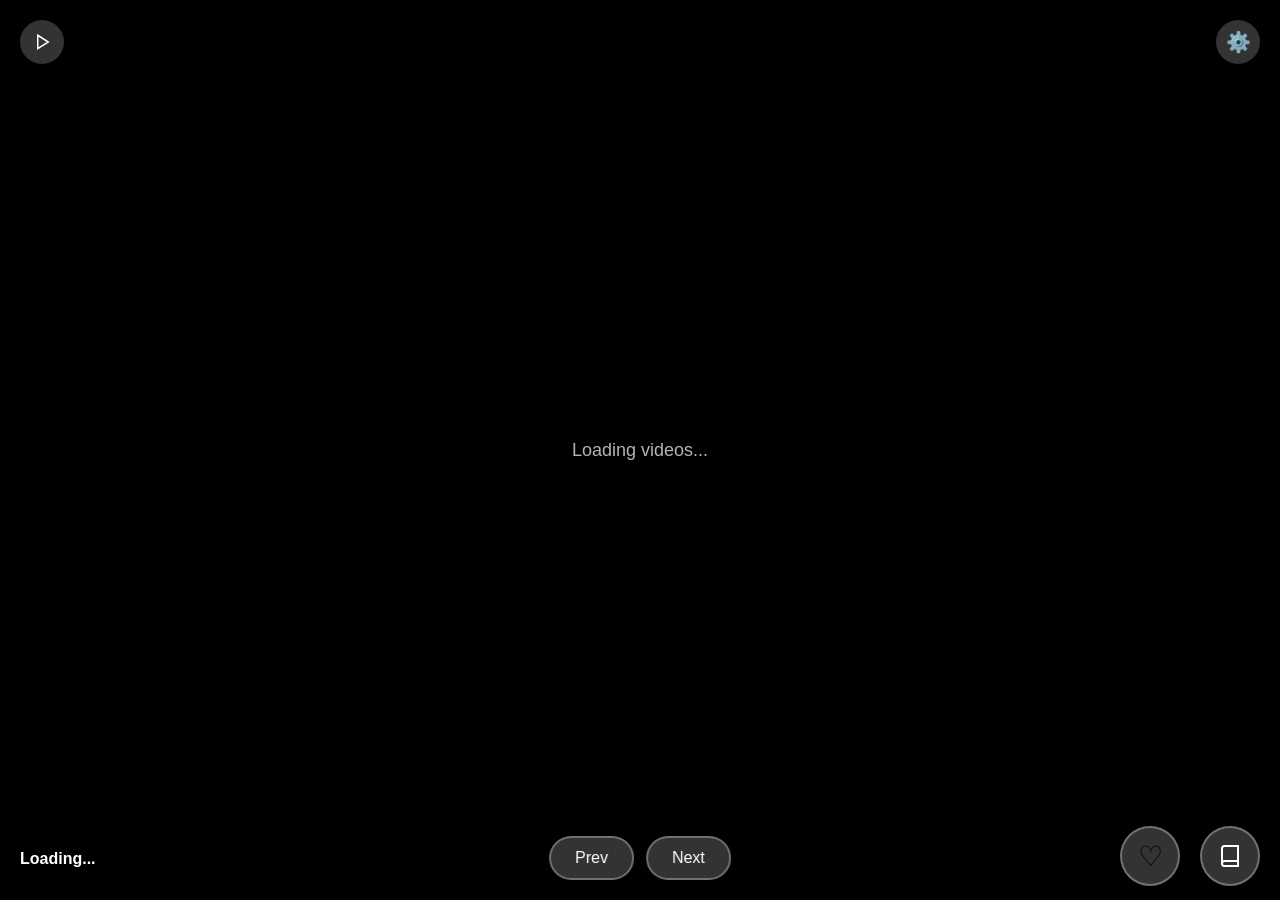
==== index.html @ ab896737 "0.1" ====
<!DOCTYPE html>
<html lang="en">
<head>
  <meta charset="UTF-8">
  <meta name="viewport" content="width=device-width, initial-scale=1.0, maximum-scale=1.0, user-scalable=no">
  <title>YouTube Random Explorer</title>
  <link rel="stylesheet" href="styles.css">
</head>
<body>
  
  <!-- Top Bar -->
  <div class="top-bar">
    <button class="icon-btn" id="autoplay-btn" onclick="toggleAutoplay()" title="Toggle autoplay">
      <svg class="play-icon" viewBox="0 0 24 24" fill="none" stroke="currentColor" stroke-width="2">
        <polygon points="5 3 19 12 5 21 5 3"></polygon>
      </svg>
      <svg class="pause-icon" viewBox="0 0 24 24" fill="none" stroke="currentColor" stroke-width="2" style="display: none;">
        <rect x="6" y="4" width="4" height="16"></rect>
        <rect x="14" y="4" width="4" height="16"></rect>
      </svg>
    </button>
    <button class="icon-btn" id="settings-btn" onclick="openSettings()">⚙️</button>
  </div>

  <!-- Video Container -->
  <div id="video-container">
    <div id="loading">Finding random videos...</div>
    <div id="player"></div>
    <div id="preload-player" style="display: none;"></div>
    
    <!-- Controls -->
    <div id="controls">
      <div id="video-info">
        <div id="video-title">Loading...</div>
        <div id="video-stats"></div>
      </div>
    </div>

    <!-- Heart Button -->
    <button id="heart-btn" onclick="toggleSave()">♡</button>

    <!-- Library Button -->
    <button id="library-btn" onclick="openSaved()">
      <svg viewBox="0 0 24 24" fill="none" stroke="currentColor" stroke-width="2">
        <path d="M4 19.5A2.5 2.5 0 0 1 6.5 17H20"></path>
        <path d="M6.5 2H20v20H6.5A2.5 2.5 0 0 1 4 19.5v-15A2.5 2.5 0 0 1 6.5 2z"></path>
      </svg>
    </button>

    <!-- Navigation Buttons -->
    <div class="nav-buttons">
      <button class="nav-btn" id="prev-btn" onclick="previousVideo()" title="Previous video (← or ↓)">Prev</button>
      <button class="nav-btn" id="next-btn" onclick="nextVideo()" title="Next video (→ or ↑)">Next</button>
    </div>
  </div>

  <!-- Settings Modal -->
  <div id="settings-modal" class="modal">
    <div class="modal-content">
      <div class="modal-header">
        <h2>Preferences</h2>
        <button class="close-btn" onclick="closeSettings()">×</button>
      </div>
      
      <div class="form-group">
        <label>Max View Count</label>
        <input type="number" id="max-views" value="1000" min="0" max="100000" step="100">
      </div>

      <div class="form-group">
        <label>Min View Count</label>
        <input type="number" id="min-views" value="0" min="0" max="10000" step="10">
      </div>

      <div class="form-group">
        <label>Videos Uploaded Within</label>
        <select id="date-range">
          <option value="7">Last 7 days</option>
          <option value="14">Last 14 days</option>
          <option value="30">Last 30 days</option>
          <option value="90">Last 90 days</option>
        </select>
      </div>

      <div class="form-group">
        <label>Title Patterns (select all that apply)</label>
        <div class="checkbox-group" id="patterns-group">
          <label class="checkbox-item checked">
            <input type="checkbox" value="DSC" checked> DSC
          </label>
          <label class="checkbox-item checked">
            <input type="checkbox" value="IMG" checked> IMG
          </label>
          <label class="checkbox-item checked">
            <input type="checkbox" value="MOV" checked> MOV
          </label>
          <label class="checkbox-item checked">
            <input type="checkbox" value="VID" checked> VID
          </label>
          <label class="checkbox-item">
            <input type="checkbox" value="GOPR"> GOPR
          </label>
          <label class="checkbox-item">
            <input type="checkbox" value="DJI"> DJI
          </label>
        </div>
      </div>

      <button class="btn-primary" onclick="saveSettings()">Apply & Search</button>
    </div>
  </div>

  <!-- Saved Videos Modal -->
  <div id="saved-modal" class="modal">
    <div class="modal-content">
      <div class="modal-header">
        <h2>Saved Videos (<span id="saved-count">0</span>)</h2>
        <button class="close-btn" onclick="closeSaved()">×</button>
      </div>
      <div id="saved-list" class="video-list"></div>
    </div>
  </div>

  <!-- YouTube IFrame API -->
  <script src="https://www.youtube.com/iframe_api"></script>
  <script src="script.js"></script>
</body>
</html>
---- styles.css ----
* {
  margin: 0;
  padding: 0;
  box-sizing: border-box;
  -webkit-tap-highlight-color: transparent;
}

body {
  font-family: -apple-system, BlinkMacSystemFont, 'Segoe UI', Roboto, sans-serif;
  overflow: hidden;
  background: #000;
  color: white;
  touch-action: pan-y;
}

/* Video Container */
#video-container {
  position: relative;
  width: 100vw;
  height: 100vh;
  background: #000;
  display: flex;
  align-items: center;
  justify-content: center;
}

#player {
  width: 100%;
  height: 56.25vw; /* 16:9 aspect ratio */
  max-height: 100vh;
  transition: opacity 0.3s ease;
}

/* Video transition animations */
#player.slide-out-up {
  animation: slideOutUp 0.4s ease-in-out forwards;
}

#player.slide-out-down {
  animation: slideOutDown 0.4s ease-in-out forwards;
}

#player.slide-in-up {
  animation: slideInUp 0.4s ease-in-out forwards;
}

#player.slide-in-down {
  animation: slideInDown 0.4s ease-in-out forwards;
}

@keyframes slideOutUp {
  from {
    transform: translateY(0);
    opacity: 1;
  }
  to {
    transform: translateY(-100vh);
    opacity: 0;
  }
}

@keyframes slideOutDown {
  from {
    transform: translateY(0);
    opacity: 1;
  }
  to {
    transform: translateY(100vh);
    opacity: 0;
  }
}

@keyframes slideInUp {
  from {
    transform: translateY(100vh);
    opacity: 0;
  }
  to {
    transform: translateY(0);
    opacity: 1;
  }
}

@keyframes slideInDown {
  from {
    transform: translateY(-100vh);
    opacity: 0;
  }
  to {
    transform: translateY(0);
    opacity: 1;
  }
}

/* Loading State */
#loading {
  position: absolute;
  top: 50%;
  left: 50%;
  transform: translate(-50%, -50%);
  font-size: 18px;
  color: rgba(255, 255, 255, 0.7);
}

#loading.hidden {
  display: none;
}

/* Controls Overlay */
#controls {
  position: absolute;
  bottom: 0;
  left: 0;
  right: 0;
  padding: 20px;
  background: linear-gradient(to top, rgba(0,0,0,0.8) 0%, transparent 100%);
  pointer-events: none;
}

#controls > * {
  pointer-events: auto;
}

/* Video Info */
#video-info {
  max-width: calc(100% - 80px);
  margin-bottom: 10px;
}

#video-title {
  font-size: 16px;
  font-weight: 600;
  margin-bottom: 5px;
  line-height: 1.3;
  overflow: hidden;
  text-overflow: ellipsis;
  display: -webkit-box;
  -webkit-line-clamp: 2;
  -webkit-box-orient: vertical;
}

#video-stats {
  font-size: 13px;
  opacity: 0.8;
  color: #ddd;
}

/* Heart Button */
#heart-btn {
  position: absolute;
  right: 92px;
  bottom: 14px;;
  width: 60px;
  height: 60px;
  background: rgba(255, 255, 255, 0.2);
  backdrop-filter: blur(10px);
  border: 2px solid rgba(255, 255, 255, 0.3);
  border-radius: 50%;
  font-size: 28px;
  cursor: pointer;
  display: flex;
  align-items: center;
  justify-content: center;
  transition: all 0.2s ease;
  z-index: 10;
}

#heart-btn:active {
  transform: scale(0.9);
}

#heart-btn.saved {
  background: rgba(255, 50, 80, 0.9);
  border-color: rgba(255, 50, 80, 1);
}

/* Library Button */
#library-btn {
  position: absolute;
  right: 20px;
  bottom: 14px;
  width: 60px;
  height: 60px;
  background: rgba(255, 255, 255, 0.2);
  backdrop-filter: blur(10px);
  border: 2px solid rgba(255, 255, 255, 0.3);
  border-radius: 50%;
  cursor: pointer;
  display: flex;
  align-items: center;
  justify-content: center;
  transition: all 0.2s ease;
  z-index: 10;
  padding: 16px;
}

#library-btn svg {
  width: 100%;
  height: 100%;
  color: white;
}

#library-btn:hover {
  background: rgba(255, 255, 255, 0.3);
  transform: scale(1.05);
}

#library-btn:active {
  transform: scale(0.9);
}

/* Top Bar Buttons */
.top-bar {
  position: absolute;
  top: 0;
  left: 0;
  right: 0;
  padding: 20px;
  display: flex;
  justify-content: space-between;
  z-index: 100;
  background: linear-gradient(to bottom, rgba(0,0,0,0.6) 0%, transparent 100%);
}

.icon-btn {
  width: 44px;
  height: 44px;
  background: rgba(255, 255, 255, 0.2);
  backdrop-filter: blur(10px);
  border: none;
  border-radius: 50%;
  font-size: 20px;
  cursor: pointer;
  display: flex;
  align-items: center;
  justify-content: center;
  transition: all 0.2s ease;
}

.icon-btn:active {
  transform: scale(0.9);
}

#autoplay-btn svg {
  width: 20px;
  height: 20px;
  color: white;
}

#autoplay-btn .play-icon {
  padding-left: 2px;
}

/* Show play icon by default, pause icon when active */
#autoplay-btn .play-icon {
  display: block;
}

#autoplay-btn .pause-icon {
  display: none;
}

#autoplay-btn.active .play-icon {
  display: none;
}

#autoplay-btn.active .pause-icon {
  display: block;
}

/* Modal Base */
.modal {
  position: fixed;
  top: 0;
  left: 0;
  right: 0;
  bottom: 0;
  background: rgba(0, 0, 0, 0.85);
  display: flex;
  align-items: flex-end;
  justify-content: center;
  z-index: 1000;
  opacity: 0;
  pointer-events: none;
  transition: opacity 0.3s ease;
}

.modal.show {
  opacity: 1;
  pointer-events: auto;
}

.modal-content {
  background: #1a1a1a;
  border-radius: 20px 20px 0 0;
  width: 100%;
  max-width: 600px;
  max-height: 80vh;
  overflow-y: auto;
  padding: 20px;
  transform: translateY(100%);
  transition: transform 0.3s ease;
}

.modal.show .modal-content {
  transform: translateY(0);
}

.modal-header {
  display: flex;
  justify-content: space-between;
  align-items: center;
  margin-bottom: 20px;
  padding-bottom: 15px;
  border-bottom: 1px solid rgba(255, 255, 255, 0.1);
}

.modal-header h2 {
  font-size: 22px;
  font-weight: 600;
}

.close-btn {
  background: none;
  border: none;
  font-size: 28px;
  color: white;
  cursor: pointer;
  padding: 0;
  width: 32px;
  height: 32px;
  display: flex;
  align-items: center;
  justify-content: center;
}

/* Settings Form */
.form-group {
  margin-bottom: 20px;
}

.form-group label {
  display: block;
  font-size: 14px;
  font-weight: 500;
  margin-bottom: 8px;
  color: rgba(255, 255, 255, 0.9);
}

.form-group input,
.form-group select {
  width: 100%;
  padding: 12px;
  background: rgba(255, 255, 255, 0.1);
  border: 1px solid rgba(255, 255, 255, 0.2);
  border-radius: 8px;
  color: white;
  font-size: 16px;
}

.form-group input:focus,
.form-group select:focus {
  outline: none;
  border-color: rgba(255, 255, 255, 0.4);
  background: rgba(255, 255, 255, 0.15);
}

.checkbox-group {
  display: flex;
  flex-wrap: wrap;
  gap: 10px;
}

.checkbox-item {
  background: rgba(255, 255, 255, 0.1);
  border: 1px solid rgba(255, 255, 255, 0.2);
  border-radius: 8px;
  padding: 10px 16px;
  cursor: pointer;
  transition: all 0.2s ease;
}

.checkbox-item input {
  margin-right: 8px;
}

.checkbox-item.checked {
  background: rgba(59, 130, 246, 0.5);
  border-color: rgba(59, 130, 246, 0.8);
}

.btn-primary {
  width: 100%;
  padding: 14px;
  background: #3b82f6;
  border: none;
  border-radius: 8px;
  color: white;
  font-size: 16px;
  font-weight: 600;
  cursor: pointer;
  transition: all 0.2s ease;
}

.btn-primary:active {
  transform: scale(0.98);
  background: #2563eb;
}

/* Saved Videos List */
.video-list {
  display: flex;
  flex-direction: column;
  gap: 12px;
}

.video-item {
  display: flex;
  gap: 12px;
  background: rgba(255, 255, 255, 0.05);
  border-radius: 8px;
  padding: 10px;
  cursor: pointer;
  transition: background 0.2s ease;
}

.video-item:active {
  background: rgba(255, 255, 255, 0.1);
}

.video-item img {
  width: 120px;
  height: 68px;
  object-fit: cover;
  border-radius: 6px;
}

.video-item-info {
  flex: 1;
  display: flex;
  flex-direction: column;
  justify-content: space-between;
}

.video-item-title {
  font-size: 14px;
  font-weight: 500;
  overflow: hidden;
  text-overflow: ellipsis;
  display: -webkit-box;
  -webkit-line-clamp: 2;
  -webkit-box-orient: vertical;
}

.video-item-stats {
  font-size: 12px;
  color: rgba(255, 255, 255, 0.6);
}

.empty-state {
  text-align: center;
  padding: 40px 20px;
  color: rgba(255, 255, 255, 0.5);
}

.empty-state-icon {
  font-size: 48px;
  margin-bottom: 10px;
}

/* API Key Setup Notice */
#api-notice {
  position: fixed;
  top: 0;
  left: 0;
  right: 0;
  bottom: 0;
  background: #000;
  display: flex;
  align-items: center;
  justify-content: center;
  z-index: 2000;
  padding: 20px;
}

#api-notice.hidden {
  display: none;
}

.notice-content {
  background: #1a1a1a;
  border-radius: 12px;
  padding: 30px;
  max-width: 500px;
  text-align: center;
}

.notice-content h2 {
  margin-bottom: 15px;
  color: #3b82f6;
}

.notice-content p {
  margin-bottom: 15px;
  line-height: 1.6;
  color: rgba(255, 255, 255, 0.8);
}

.notice-content input {
  width: 100%;
  padding: 12px;
  margin: 15px 0;
  background: rgba(255, 255, 255, 0.1);
  border: 1px solid rgba(255, 255, 255, 0.2);
  border-radius: 8px;
  color: white;
  font-size: 14px;
}

.notice-content a {
  color: #3b82f6;
  text-decoration: none;
}

.notice-content a:hover {
  text-decoration: underline;
}

/* Navigation Buttons Container */
.nav-buttons {
  position: absolute;
  bottom: 20px;
  left: 50%;
  transform: translateX(-50%);
  display: flex;
  gap: 12px;
  z-index: 10;
}

/* Navigation Buttons */
.nav-btn {
  min-width: 80px;
  height: 44px;
  padding: 0 24px;
  background: rgba(255, 255, 255, 0.2);
  backdrop-filter: blur(10px);
  border: 2px solid rgba(255, 255, 255, 0.3);
  border-radius: 22px;
  font-size: 16px;
  font-weight: 500;
  color: white;
  cursor: pointer;
  display: flex;
  align-items: center;
  justify-content: center;
  transition: all 0.2s ease;
  user-select: none;
}

.nav-btn:hover {
  background: rgba(255, 255, 255, 0.3);
  border-color: rgba(255, 255, 255, 0.5);
  transform: scale(1.05);
}

.nav-btn:active {
  transform: scale(0.95);
}

/* Adjust heart button position on desktop to avoid overlap */
@media (min-width: 768px) {
  #heart-btn {
    right: 100px;
  }
}
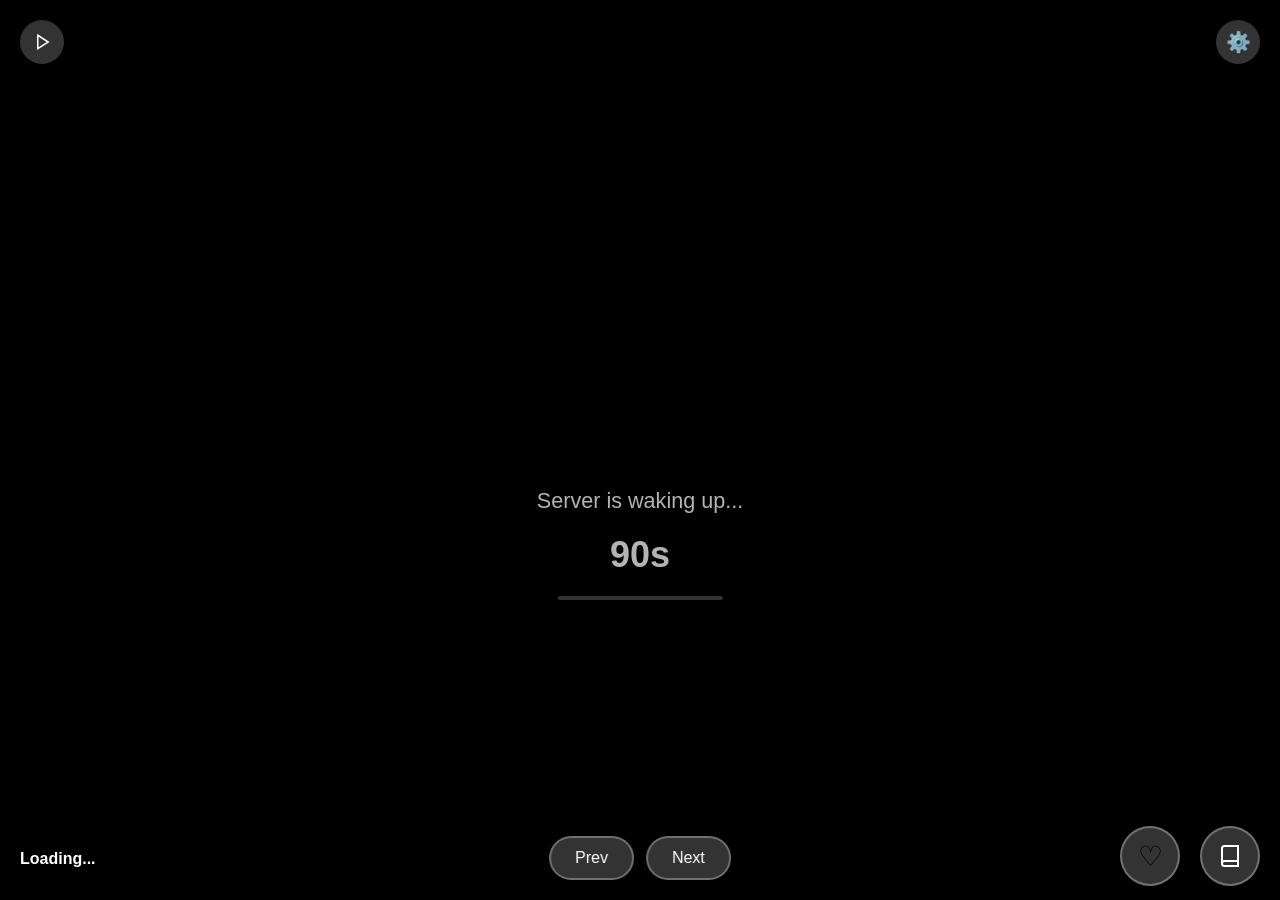
==== commit ed954b4e: "fixes" ====
--- a/index.html
+++ b/index.html
@@ -3,7 +3,7 @@
 <head>
   <meta charset="UTF-8">
   <meta name="viewport" content="width=device-width, initial-scale=1.0, maximum-scale=1.0, user-scalable=no">
-  <title>YouTube Random Explorer</title>
+  <title>Unseen Steam</title>
   <link rel="stylesheet" href="styles.css">
 </head>
 <body>
--- a/styles.css
+++ b/styles.css
@@ -95,11 +95,13 @@
 /* Loading State */
 #loading {
   position: absolute;
-  top: 50%;
+  bottom: 33.33%;
   left: 50%;
-  transform: translate(-50%, -50%);
+  transform: translateX(-50%);
   font-size: 18px;
   color: rgba(255, 255, 255, 0.7);
+  max-width: 90%;
+  text-align: center;
 }
 
 #loading.hidden {
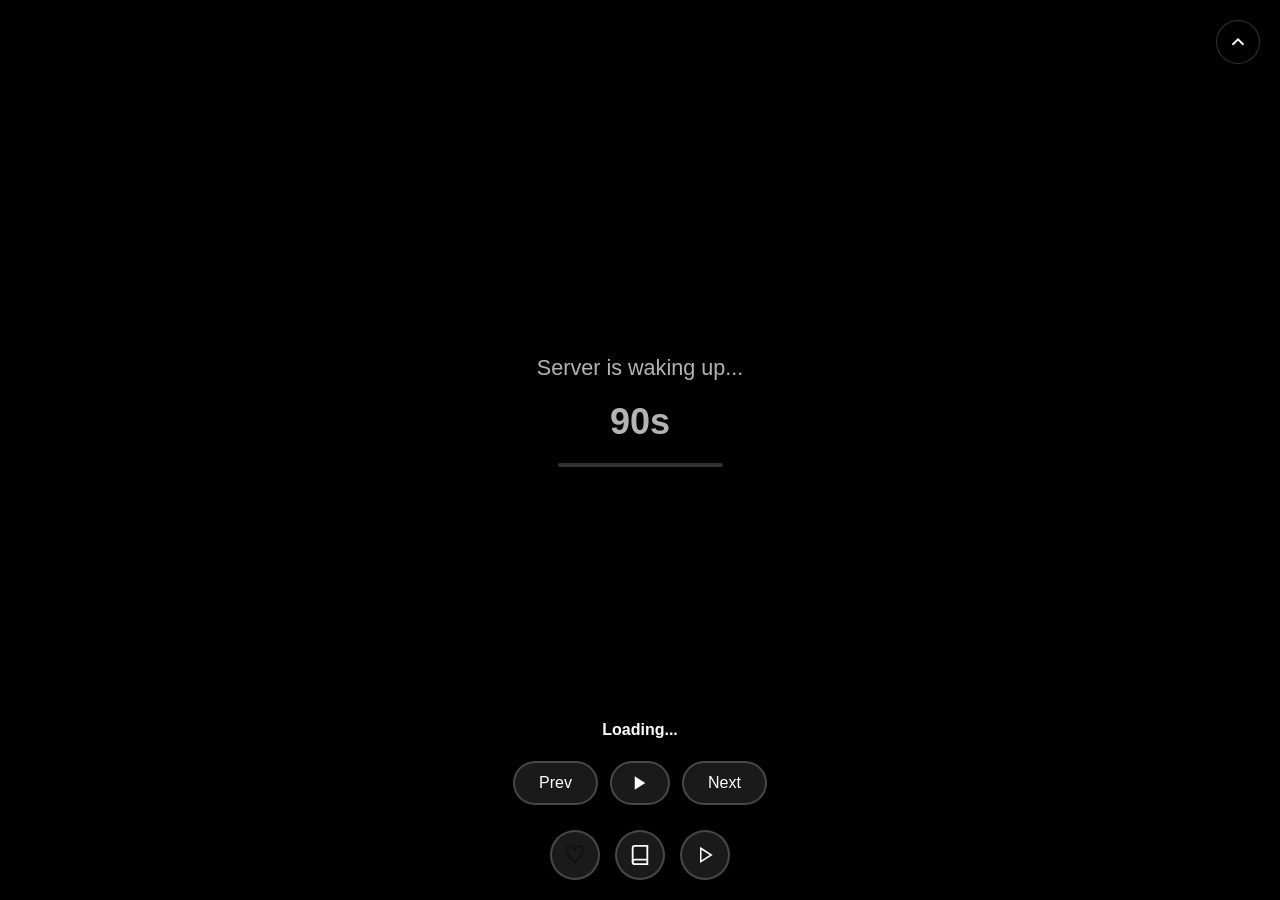
==== commit 64da624a: "UI Update" ====
--- a/index.html
+++ b/index.html
@@ -8,19 +8,12 @@
 </head>
 <body>
   
-  <!-- Top Bar -->
-  <div class="top-bar">
-    <button class="icon-btn" id="autoplay-btn" onclick="toggleAutoplay()" title="Toggle autoplay">
-      <svg class="play-icon" viewBox="0 0 24 24" fill="none" stroke="currentColor" stroke-width="2">
-        <polygon points="5 3 19 12 5 21 5 3"></polygon>
-      </svg>
-      <svg class="pause-icon" viewBox="0 0 24 24" fill="none" stroke="currentColor" stroke-width="2" style="display: none;">
-        <rect x="6" y="4" width="4" height="16"></rect>
-        <rect x="14" y="4" width="4" height="16"></rect>
-      </svg>
-    </button>
-    <button class="icon-btn" id="settings-btn" onclick="openSettings()">⚙️</button>
-  </div>
+  <!-- Fade Controls Button -->
+  <button class="icon-btn" id="fade-btn" onclick="toggleControls()" title="Show/hide controls">
+    <svg viewBox="0 0 24 24" fill="none" stroke="currentColor" stroke-width="2">
+      <path d="M18 15l-6-6-6 6"/>
+    </svg>
+  </button>
 
   <!-- Video Container -->
   <div id="video-container">
@@ -28,85 +21,48 @@
     <div id="player"></div>
     <div id="preload-player" style="display: none;"></div>
     
-    <!-- Controls -->
-    <div id="controls">
-      <div id="video-info">
-        <div id="video-title">Loading...</div>
-        <div id="video-stats"></div>
-      </div>
+  </div>
+
+  <!-- Controls (below video) -->
+  <div id="controls">
+    <div id="video-info">
+      <div id="video-title">Loading...</div>
+      <div id="video-stats"></div>
     </div>
-
-    <!-- Heart Button -->
-    <button id="heart-btn" onclick="toggleSave()">♡</button>
-
-    <!-- Library Button -->
-    <button id="library-btn" onclick="openSaved()">
-      <svg viewBox="0 0 24 24" fill="none" stroke="currentColor" stroke-width="2">
-        <path d="M4 19.5A2.5 2.5 0 0 1 6.5 17H20"></path>
-        <path d="M6.5 2H20v20H6.5A2.5 2.5 0 0 1 4 19.5v-15A2.5 2.5 0 0 1 6.5 2z"></path>
-      </svg>
-    </button>
 
     <!-- Navigation Buttons -->
     <div class="nav-buttons">
       <button class="nav-btn" id="prev-btn" onclick="previousVideo()" title="Previous video (← or ↓)">Prev</button>
+      <button class="nav-btn" id="play-pause-btn" onclick="togglePlayPause()" title="Play/Pause (Space)">
+        <svg class="play-icon" viewBox="0 0 24 24" fill="currentColor">
+          <polygon points="5 3 19 12 5 21 5 3"></polygon>
+        </svg>
+        <svg class="pause-icon" viewBox="0 0 24 24" fill="currentColor" style="display: none;">
+          <rect x="6" y="4" width="4" height="16"></rect>
+          <rect x="14" y="4" width="4" height="16"></rect>
+        </svg>
+      </button>
       <button class="nav-btn" id="next-btn" onclick="nextVideo()" title="Next video (→ or ↑)">Next</button>
     </div>
-  </div>
 
-  <!-- Settings Modal -->
-  <div id="settings-modal" class="modal">
-    <div class="modal-content">
-      <div class="modal-header">
-        <h2>Preferences</h2>
-        <button class="close-btn" onclick="closeSettings()">×</button>
-      </div>
-      
-      <div class="form-group">
-        <label>Max View Count</label>
-        <input type="number" id="max-views" value="1000" min="0" max="100000" step="100">
-      </div>
-
-      <div class="form-group">
-        <label>Min View Count</label>
-        <input type="number" id="min-views" value="0" min="0" max="10000" step="10">
-      </div>
-
-      <div class="form-group">
-        <label>Videos Uploaded Within</label>
-        <select id="date-range">
-          <option value="7">Last 7 days</option>
-          <option value="14">Last 14 days</option>
-          <option value="30">Last 30 days</option>
-          <option value="90">Last 90 days</option>
-        </select>
-      </div>
-
-      <div class="form-group">
-        <label>Title Patterns (select all that apply)</label>
-        <div class="checkbox-group" id="patterns-group">
-          <label class="checkbox-item checked">
-            <input type="checkbox" value="DSC" checked> DSC
-          </label>
-          <label class="checkbox-item checked">
-            <input type="checkbox" value="IMG" checked> IMG
-          </label>
-          <label class="checkbox-item checked">
-            <input type="checkbox" value="MOV" checked> MOV
-          </label>
-          <label class="checkbox-item checked">
-            <input type="checkbox" value="VID" checked> VID
-          </label>
-          <label class="checkbox-item">
-            <input type="checkbox" value="GOPR"> GOPR
-          </label>
-          <label class="checkbox-item">
-            <input type="checkbox" value="DJI"> DJI
-          </label>
-        </div>
-      </div>
-
-      <button class="btn-primary" onclick="saveSettings()">Apply & Search</button>
+    <!-- Action Buttons -->
+    <div class="action-buttons">
+      <button id="heart-btn" onclick="toggleSave()">♡</button>
+      <button id="library-btn" onclick="openSaved()">
+        <svg viewBox="0 0 24 24" fill="none" stroke="currentColor" stroke-width="2">
+          <path d="M4 19.5A2.5 2.5 0 0 1 6.5 17H20"></path>
+          <path d="M6.5 2H20v20H6.5A2.5 2.5 0 0 1 4 19.5v-15A2.5 2.5 0 0 1 6.5 2z"></path>
+        </svg>
+      </button>
+      <button id="autoplay-btn" onclick="toggleAutoplay()" title="Toggle autoplay">
+        <svg class="play-icon" viewBox="0 0 24 24" fill="none" stroke="currentColor" stroke-width="2">
+          <polygon points="5 3 19 12 5 21 5 3"></polygon>
+        </svg>
+        <svg class="pause-icon" viewBox="0 0 24 24" fill="none" stroke="currentColor" stroke-width="2" style="display: none;">
+          <rect x="6" y="4" width="4" height="16"></rect>
+          <rect x="14" y="4" width="4" height="16"></rect>
+        </svg>
+      </button>
     </div>
   </div>
 
--- a/styles.css
+++ b/styles.css
@@ -17,7 +17,7 @@
 #video-container {
   position: relative;
   width: 100vw;
-  height: 100vh;
+  height: calc(100vh - 200px);
   background: #000;
   display: flex;
   align-items: center;
@@ -108,25 +108,28 @@
   display: none;
 }
 
-/* Controls Overlay */
+/* Controls (below video, not overlay) */
 #controls {
-  position: absolute;
-  bottom: 0;
-  left: 0;
-  right: 0;
+  position: relative;
+  width: 100vw;
+  min-height: 200px;
   padding: 20px;
-  background: linear-gradient(to top, rgba(0,0,0,0.8) 0%, transparent 100%);
+  background: #000;
+  display: flex;
+  flex-direction: column;
+  gap: 15px;
+  transition: transform 0.3s ease, opacity 0.3s ease;
+}
+
+#controls.hidden {
+  transform: translateY(100%);
+  opacity: 0;
   pointer-events: none;
-}
-
-#controls > * {
-  pointer-events: auto;
 }
 
 /* Video Info */
 #video-info {
-  max-width: calc(100% - 80px);
-  margin-bottom: 10px;
+  text-align: center;
 }
 
 #video-title {
@@ -147,24 +150,27 @@
   color: #ddd;
 }
 
+/* Action Buttons Container */
+.action-buttons {
+  display: flex;
+  justify-content: center;
+  gap: 15px;
+  margin-top: 10px;
+}
+
 /* Heart Button */
 #heart-btn {
-  position: absolute;
-  right: 92px;
-  bottom: 14px;;
-  width: 60px;
-  height: 60px;
-  background: rgba(255, 255, 255, 0.2);
-  backdrop-filter: blur(10px);
-  border: 2px solid rgba(255, 255, 255, 0.3);
+  width: 50px;
+  height: 50px;
+  background: rgba(255, 255, 255, 0.1);
+  border: 2px solid rgba(255, 255, 255, 0.2);
   border-radius: 50%;
-  font-size: 28px;
+  font-size: 24px;
   cursor: pointer;
   display: flex;
   align-items: center;
   justify-content: center;
   transition: all 0.2s ease;
-  z-index: 10;
 }
 
 #heart-btn:active {
@@ -178,22 +184,17 @@
 
 /* Library Button */
 #library-btn {
-  position: absolute;
-  right: 20px;
-  bottom: 14px;
-  width: 60px;
-  height: 60px;
-  background: rgba(255, 255, 255, 0.2);
-  backdrop-filter: blur(10px);
-  border: 2px solid rgba(255, 255, 255, 0.3);
+  width: 50px;
+  height: 50px;
+  background: rgba(255, 255, 255, 0.1);
+  border: 2px solid rgba(255, 255, 255, 0.2);
   border-radius: 50%;
   cursor: pointer;
   display: flex;
   align-items: center;
   justify-content: center;
   transition: all 0.2s ease;
-  z-index: 10;
-  padding: 16px;
+  padding: 12px;
 }
 
 #library-btn svg {
@@ -203,7 +204,7 @@
 }
 
 #library-btn:hover {
-  background: rgba(255, 255, 255, 0.3);
+  background: rgba(255, 255, 255, 0.2);
   transform: scale(1.05);
 }
 
@@ -211,36 +212,19 @@
   transform: scale(0.9);
 }
 
-/* Top Bar Buttons */
-.top-bar {
-  position: absolute;
-  top: 0;
-  left: 0;
-  right: 0;
-  padding: 20px;
-  display: flex;
-  justify-content: space-between;
-  z-index: 100;
-  background: linear-gradient(to bottom, rgba(0,0,0,0.6) 0%, transparent 100%);
-}
-
-.icon-btn {
-  width: 44px;
-  height: 44px;
-  background: rgba(255, 255, 255, 0.2);
-  backdrop-filter: blur(10px);
-  border: none;
+/* Autoplay Button */
+#autoplay-btn {
+  width: 50px;
+  height: 50px;
+  background: rgba(255, 255, 255, 0.1);
+  border: 2px solid rgba(255, 255, 255, 0.2);
   border-radius: 50%;
-  font-size: 20px;
   cursor: pointer;
   display: flex;
   align-items: center;
   justify-content: center;
   transition: all 0.2s ease;
-}
-
-.icon-btn:active {
-  transform: scale(0.9);
+  padding: 12px;
 }
 
 #autoplay-btn svg {
@@ -250,24 +234,73 @@
 }
 
 #autoplay-btn .play-icon {
+  display: block;
   padding-left: 2px;
-}
-
-/* Show play icon by default, pause icon when active */
-#autoplay-btn .play-icon {
-  display: block;
 }
 
 #autoplay-btn .pause-icon {
   display: none;
 }
 
+#autoplay-btn.active {
+  background: rgba(59, 130, 246, 0.3);
+  border-color: rgba(59, 130, 246, 0.5);
+}
+
 #autoplay-btn.active .play-icon {
   display: none;
 }
 
 #autoplay-btn.active .pause-icon {
   display: block;
+}
+
+#autoplay-btn:hover {
+  background: rgba(255, 255, 255, 0.2);
+  transform: scale(1.05);
+}
+
+#autoplay-btn:active {
+  transform: scale(0.9);
+}
+
+/* Fade Controls Button */
+#fade-btn {
+  position: fixed;
+  top: 20px;
+  right: 20px;
+  width: 44px;
+  height: 44px;
+  background: rgba(0, 0, 0, 0.5);
+  backdrop-filter: blur(10px);
+  border: 1px solid rgba(255, 255, 255, 0.2);
+  border-radius: 50%;
+  cursor: pointer;
+  display: flex;
+  align-items: center;
+  justify-content: center;
+  transition: all 0.2s ease;
+  z-index: 100;
+  padding: 10px;
+}
+
+#fade-btn svg {
+  width: 100%;
+  height: 100%;
+  color: white;
+  transition: transform 0.3s ease;
+}
+
+#fade-btn.rotated svg {
+  transform: rotate(180deg);
+}
+
+#fade-btn:hover {
+  background: rgba(0, 0, 0, 0.7);
+}
+
+#fade-btn:active {
+  transform: scale(0.9);
 }
 
 /* Modal Base */
@@ -336,78 +369,6 @@
   justify-content: center;
 }
 
-/* Settings Form */
-.form-group {
-  margin-bottom: 20px;
-}
-
-.form-group label {
-  display: block;
-  font-size: 14px;
-  font-weight: 500;
-  margin-bottom: 8px;
-  color: rgba(255, 255, 255, 0.9);
-}
-
-.form-group input,
-.form-group select {
-  width: 100%;
-  padding: 12px;
-  background: rgba(255, 255, 255, 0.1);
-  border: 1px solid rgba(255, 255, 255, 0.2);
-  border-radius: 8px;
-  color: white;
-  font-size: 16px;
-}
-
-.form-group input:focus,
-.form-group select:focus {
-  outline: none;
-  border-color: rgba(255, 255, 255, 0.4);
-  background: rgba(255, 255, 255, 0.15);
-}
-
-.checkbox-group {
-  display: flex;
-  flex-wrap: wrap;
-  gap: 10px;
-}
-
-.checkbox-item {
-  background: rgba(255, 255, 255, 0.1);
-  border: 1px solid rgba(255, 255, 255, 0.2);
-  border-radius: 8px;
-  padding: 10px 16px;
-  cursor: pointer;
-  transition: all 0.2s ease;
-}
-
-.checkbox-item input {
-  margin-right: 8px;
-}
-
-.checkbox-item.checked {
-  background: rgba(59, 130, 246, 0.5);
-  border-color: rgba(59, 130, 246, 0.8);
-}
-
-.btn-primary {
-  width: 100%;
-  padding: 14px;
-  background: #3b82f6;
-  border: none;
-  border-radius: 8px;
-  color: white;
-  font-size: 16px;
-  font-weight: 600;
-  cursor: pointer;
-  transition: all 0.2s ease;
-}
-
-.btn-primary:active {
-  transform: scale(0.98);
-  background: #2563eb;
-}
 
 /* Saved Videos List */
 .video-list {
@@ -530,13 +491,9 @@
 
 /* Navigation Buttons Container */
 .nav-buttons {
-  position: absolute;
-  bottom: 20px;
-  left: 50%;
-  transform: translateX(-50%);
-  display: flex;
+  display: flex;
+  justify-content: center;
   gap: 12px;
-  z-index: 10;
 }
 
 /* Navigation Buttons */
@@ -544,9 +501,8 @@
   min-width: 80px;
   height: 44px;
   padding: 0 24px;
-  background: rgba(255, 255, 255, 0.2);
-  backdrop-filter: blur(10px);
-  border: 2px solid rgba(255, 255, 255, 0.3);
+  background: rgba(255, 255, 255, 0.1);
+  border: 2px solid rgba(255, 255, 255, 0.2);
   border-radius: 22px;
   font-size: 16px;
   font-weight: 500;
@@ -555,23 +511,44 @@
   display: flex;
   align-items: center;
   justify-content: center;
+  gap: 8px;
   transition: all 0.2s ease;
   user-select: none;
 }
 
+/* Play/Pause Button Special Styling */
+#play-pause-btn {
+  min-width: 60px;
+  padding: 0 18px;
+}
+
+#play-pause-btn svg {
+  width: 18px;
+  height: 18px;
+}
+
+#play-pause-btn .play-icon {
+  display: block;
+}
+
+#play-pause-btn .pause-icon {
+  display: none;
+}
+
+#play-pause-btn.playing .play-icon {
+  display: none;
+}
+
+#play-pause-btn.playing .pause-icon {
+  display: block;
+}
+
 .nav-btn:hover {
-  background: rgba(255, 255, 255, 0.3);
-  border-color: rgba(255, 255, 255, 0.5);
+  background: rgba(255, 255, 255, 0.2);
+  border-color: rgba(255, 255, 255, 0.3);
   transform: scale(1.05);
 }
 
 .nav-btn:active {
   transform: scale(0.95);
 }
-
-/* Adjust heart button position on desktop to avoid overlap */
-@media (min-width: 768px) {
-  #heart-btn {
-    right: 100px;
-  }
-}
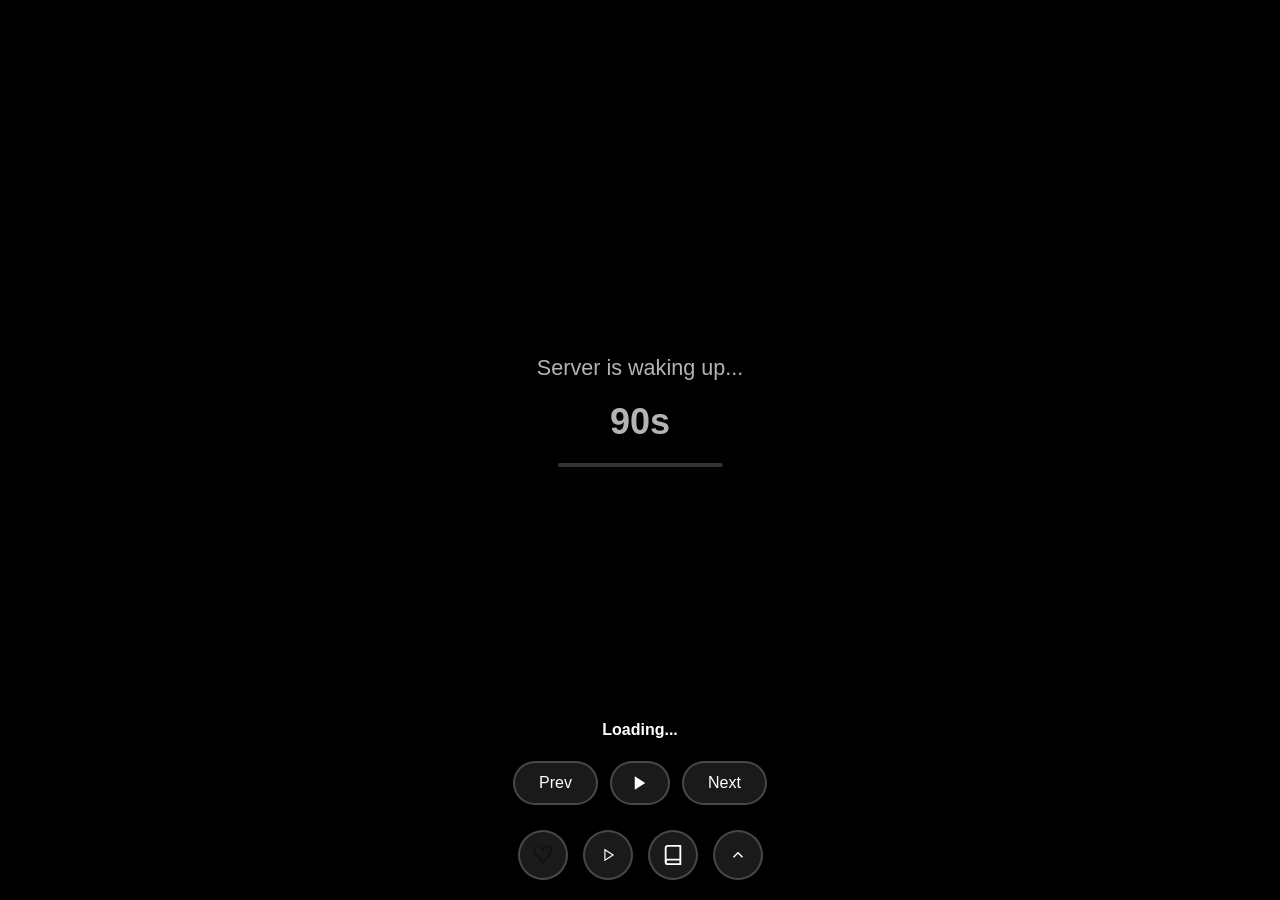
==== commit c4cfaf0c: "UI fix" ====
--- a/index.html
+++ b/index.html
@@ -8,13 +8,6 @@
 </head>
 <body>
   
-  <!-- Fade Controls Button -->
-  <button class="icon-btn" id="fade-btn" onclick="toggleControls()" title="Show/hide controls">
-    <svg viewBox="0 0 24 24" fill="none" stroke="currentColor" stroke-width="2">
-      <path d="M18 15l-6-6-6 6"/>
-    </svg>
-  </button>
-
   <!-- Video Container -->
   <div id="video-container">
     <div id="loading">Finding random videos...</div>
@@ -47,13 +40,7 @@
 
     <!-- Action Buttons -->
     <div class="action-buttons">
-      <button id="heart-btn" onclick="toggleSave()">♡</button>
-      <button id="library-btn" onclick="openSaved()">
-        <svg viewBox="0 0 24 24" fill="none" stroke="currentColor" stroke-width="2">
-          <path d="M4 19.5A2.5 2.5 0 0 1 6.5 17H20"></path>
-          <path d="M6.5 2H20v20H6.5A2.5 2.5 0 0 1 4 19.5v-15A2.5 2.5 0 0 1 6.5 2z"></path>
-        </svg>
-      </button>
+      <button id="heart-btn" onclick="toggleSave()" title="Save video">♡</button>
       <button id="autoplay-btn" onclick="toggleAutoplay()" title="Toggle autoplay">
         <svg class="play-icon" viewBox="0 0 24 24" fill="none" stroke="currentColor" stroke-width="2">
           <polygon points="5 3 19 12 5 21 5 3"></polygon>
@@ -61,6 +48,17 @@
         <svg class="pause-icon" viewBox="0 0 24 24" fill="none" stroke="currentColor" stroke-width="2" style="display: none;">
           <rect x="6" y="4" width="4" height="16"></rect>
           <rect x="14" y="4" width="4" height="16"></rect>
+        </svg>
+      </button>
+      <button id="library-btn" onclick="openSaved()" title="Saved videos">
+        <svg viewBox="0 0 24 24" fill="none" stroke="currentColor" stroke-width="2">
+          <path d="M4 19.5A2.5 2.5 0 0 1 6.5 17H20"></path>
+          <path d="M6.5 2H20v20H6.5A2.5 2.5 0 0 1 4 19.5v-15A2.5 2.5 0 0 1 6.5 2z"></path>
+        </svg>
+      </button>
+      <button id="fade-btn" onclick="toggleControls()" title="Hide controls">
+        <svg viewBox="0 0 24 24" fill="none" stroke="currentColor" stroke-width="2">
+          <path d="M18 15l-6-6-6 6"/>
         </svg>
       </button>
     </div>
--- a/styles.css
+++ b/styles.css
@@ -17,11 +17,16 @@
 #video-container {
   position: relative;
   width: 100vw;
+  height: 100vh;
+  background: #000;
+  display: flex;
+  align-items: center;
+  justify-content: center;
+  transition: height 0.3s ease;
+}
+
+body.controls-visible #video-container {
   height: calc(100vh - 200px);
-  background: #000;
-  display: flex;
-  align-items: center;
-  justify-content: center;
 }
 
 #player {
@@ -224,12 +229,12 @@
   align-items: center;
   justify-content: center;
   transition: all 0.2s ease;
-  padding: 12px;
+  padding: 14px;
 }
 
 #autoplay-btn svg {
-  width: 20px;
-  height: 20px;
+  width: 16px;
+  height: 16px;
   color: white;
 }
 
@@ -266,22 +271,17 @@
 
 /* Fade Controls Button */
 #fade-btn {
-  position: fixed;
-  top: 20px;
-  right: 20px;
-  width: 44px;
-  height: 44px;
-  background: rgba(0, 0, 0, 0.5);
-  backdrop-filter: blur(10px);
-  border: 1px solid rgba(255, 255, 255, 0.2);
+  width: 50px;
+  height: 50px;
+  background: rgba(255, 255, 255, 0.1);
+  border: 2px solid rgba(255, 255, 255, 0.2);
   border-radius: 50%;
   cursor: pointer;
   display: flex;
   align-items: center;
   justify-content: center;
   transition: all 0.2s ease;
-  z-index: 100;
-  padding: 10px;
+  padding: 14px;
 }
 
 #fade-btn svg {
@@ -296,7 +296,8 @@
 }
 
 #fade-btn:hover {
-  background: rgba(0, 0, 0, 0.7);
+  background: rgba(255, 255, 255, 0.2);
+  transform: scale(1.05);
 }
 
 #fade-btn:active {
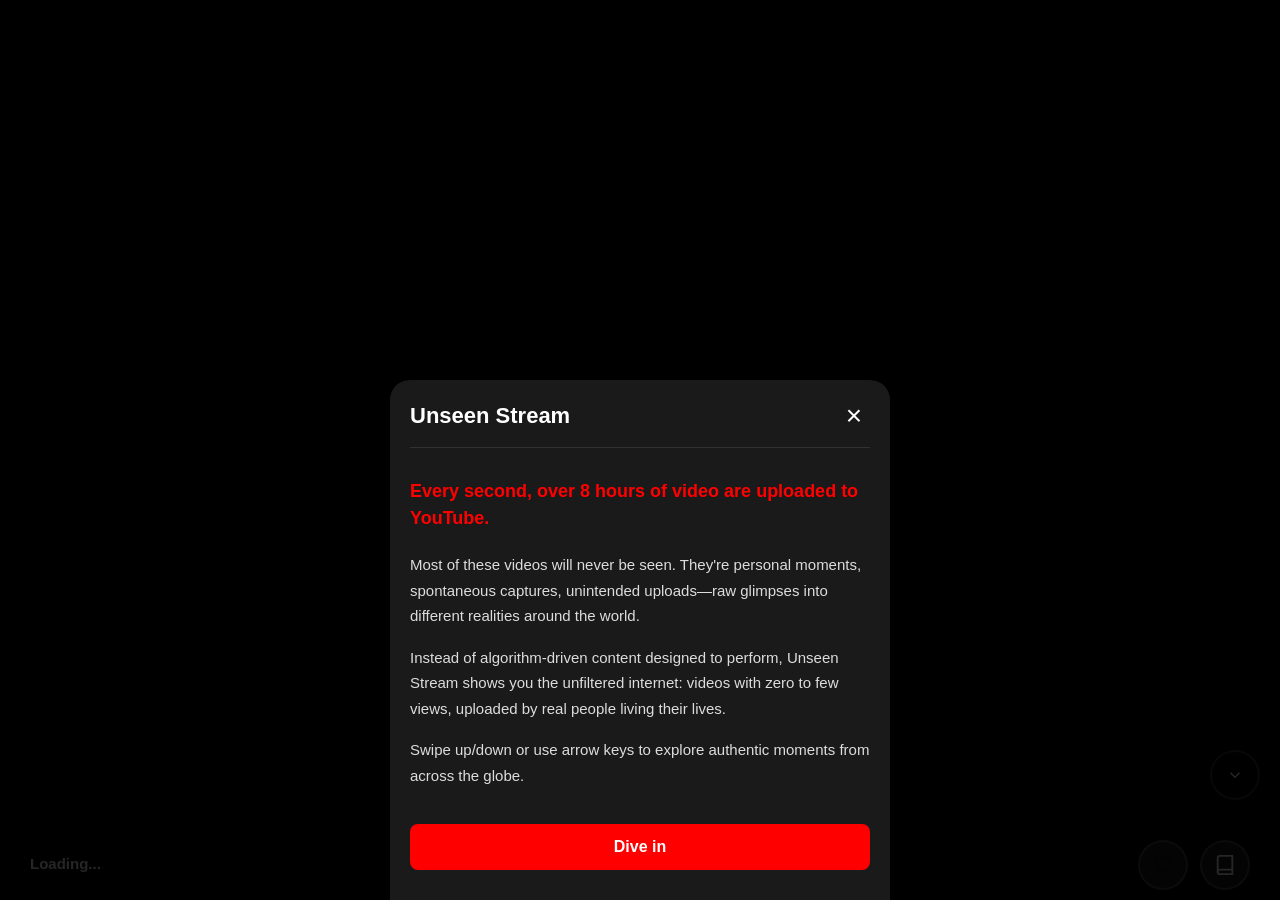
==== commit a4d7277b: "UI overhall" ====
--- a/index.html
+++ b/index.html
@@ -18,19 +18,20 @@
 
   <!-- Controls (below video) -->
   <div id="controls">
+    <!-- Left: Video Info -->
     <div id="video-info">
       <div id="video-title">Loading...</div>
       <div id="video-stats"></div>
     </div>
 
-    <!-- Navigation Buttons -->
+    <!-- Center: Navigation Buttons -->
     <div class="nav-buttons">
       <button class="nav-btn" id="prev-btn" onclick="previousVideo()" title="Previous video (← or ↓)">Prev</button>
-      <button class="nav-btn" id="play-pause-btn" onclick="togglePlayPause()" title="Play/Pause (Space)">
-        <svg class="play-icon" viewBox="0 0 24 24" fill="currentColor">
+      <button id="autoplay-btn" onclick="toggleAutoplay()" title="Toggle autoplay">
+        <svg class="play-icon" viewBox="0 0 24 24" fill="none" stroke="currentColor" stroke-width="2">
           <polygon points="5 3 19 12 5 21 5 3"></polygon>
         </svg>
-        <svg class="pause-icon" viewBox="0 0 24 24" fill="currentColor" style="display: none;">
+        <svg class="pause-icon" viewBox="0 0 24 24" fill="none" stroke="currentColor" stroke-width="2">
           <rect x="6" y="4" width="4" height="16"></rect>
           <rect x="14" y="4" width="4" height="16"></rect>
         </svg>
@@ -38,29 +39,39 @@
       <button class="nav-btn" id="next-btn" onclick="nextVideo()" title="Next video (→ or ↑)">Next</button>
     </div>
 
-    <!-- Action Buttons -->
+    <!-- Right: Action Buttons -->
     <div class="action-buttons">
       <button id="heart-btn" onclick="toggleSave()" title="Save video">♡</button>
-      <button id="autoplay-btn" onclick="toggleAutoplay()" title="Toggle autoplay">
-        <svg class="play-icon" viewBox="0 0 24 24" fill="none" stroke="currentColor" stroke-width="2">
-          <polygon points="5 3 19 12 5 21 5 3"></polygon>
-        </svg>
-        <svg class="pause-icon" viewBox="0 0 24 24" fill="none" stroke="currentColor" stroke-width="2" style="display: none;">
-          <rect x="6" y="4" width="4" height="16"></rect>
-          <rect x="14" y="4" width="4" height="16"></rect>
-        </svg>
-      </button>
       <button id="library-btn" onclick="openSaved()" title="Saved videos">
         <svg viewBox="0 0 24 24" fill="none" stroke="currentColor" stroke-width="2">
           <path d="M4 19.5A2.5 2.5 0 0 1 6.5 17H20"></path>
           <path d="M6.5 2H20v20H6.5A2.5 2.5 0 0 1 4 19.5v-15A2.5 2.5 0 0 1 6.5 2z"></path>
         </svg>
       </button>
-      <button id="fade-btn" onclick="toggleControls()" title="Hide controls">
-        <svg viewBox="0 0 24 24" fill="none" stroke="currentColor" stroke-width="2">
-          <path d="M18 15l-6-6-6 6"/>
-        </svg>
-      </button>
+    </div>
+  </div>
+
+  <!-- Fade Controls Button (fixed position) -->
+  <button id="fade-btn" onclick="toggleControls()" title="Hide controls">
+    <svg viewBox="0 0 24 24" fill="none" stroke="currentColor" stroke-width="2">
+      <path d="M6 9l6 6 6-6"/>
+    </svg>
+  </button>
+
+  <!-- Welcome Info Modal -->
+  <div id="welcome-modal" class="modal">
+    <div class="modal-content welcome-content">
+      <div class="modal-header">
+        <h2>Unseen Stream</h2>
+        <button class="close-btn" onclick="closeWelcome()">×</button>
+      </div>
+      <div class="welcome-body">
+        <p class="welcome-stat">Every second, over 8 hours of video are uploaded to YouTube.</p>
+        <p class="welcome-text">Most of these videos will never be seen. They're personal moments, spontaneous captures, unintended uploads—raw glimpses into different realities around the world.</p>
+        <p class="welcome-text">Instead of algorithm-driven content designed to perform, Unseen Stream shows you the unfiltered internet: videos with zero to few views, uploaded by real people living their lives.</p>
+        <p class="welcome-text">Swipe up/down or use arrow keys to explore authentic moments from across the globe.</p>
+        <button class="welcome-btn" onclick="closeWelcome()">Dive in</button>
+      </div>
     </div>
   </div>
 
--- a/styles.css
+++ b/styles.css
@@ -26,13 +26,13 @@
 }
 
 body.controls-visible #video-container {
-  height: calc(100vh - 200px);
+  height: calc(100vh - 80px);
 }
 
 #player {
   width: 100%;
   height: 56.25vw; /* 16:9 aspect ratio */
-  max-height: 100vh;
+  max-height: 100%;
   transition: opacity 0.3s ease;
 }
 
@@ -113,16 +113,17 @@
   display: none;
 }
 
-/* Controls (below video, not overlay) */
+/* Controls (below video, single row layout) */
 #controls {
   position: relative;
   width: 100vw;
-  min-height: 200px;
-  padding: 20px;
+  height: 80px;
+  padding: 20px 30px;
   background: #000;
-  display: flex;
-  flex-direction: column;
-  gap: 15px;
+  display: grid;
+  grid-template-columns: 1fr auto 1fr;
+  align-items: center;
+  gap: 20px;
   transition: transform 0.3s ease, opacity 0.3s ease;
 }
 
@@ -132,35 +133,37 @@
   pointer-events: none;
 }
 
-/* Video Info */
+/* Video Info (left side) */
 #video-info {
-  text-align: center;
+  flex: 1;
+  min-width: 0;
+  max-width: 35%;
+  text-align: left;
 }
 
 #video-title {
-  font-size: 16px;
+  font-size: 15px;
   font-weight: 600;
-  margin-bottom: 5px;
-  line-height: 1.3;
+  margin-bottom: 2px;
+  line-height: 1.2;
   overflow: hidden;
   text-overflow: ellipsis;
-  display: -webkit-box;
-  -webkit-line-clamp: 2;
-  -webkit-box-orient: vertical;
+  white-space: nowrap;
 }
 
 #video-stats {
-  font-size: 13px;
-  opacity: 0.8;
+  font-size: 12px;
+  opacity: 0.7;
   color: #ddd;
-}
-
-/* Action Buttons Container */
+  white-space: nowrap;
+}
+
+/* Action Buttons Container (right side) */
 .action-buttons {
   display: flex;
-  justify-content: center;
-  gap: 15px;
-  margin-top: 10px;
+  gap: 12px;
+  flex-shrink: 0;
+  justify-content: flex-end;
 }
 
 /* Heart Button */
@@ -217,10 +220,11 @@
   transform: scale(0.9);
 }
 
-/* Autoplay Button */
+/* Autoplay Button (in center with nav buttons) */
 #autoplay-btn {
   width: 50px;
   height: 50px;
+  padding: 0;
   background: rgba(255, 255, 255, 0.1);
   border: 2px solid rgba(255, 255, 255, 0.2);
   border-radius: 50%;
@@ -229,12 +233,11 @@
   align-items: center;
   justify-content: center;
   transition: all 0.2s ease;
-  padding: 14px;
 }
 
 #autoplay-btn svg {
-  width: 16px;
-  height: 16px;
+  width: 18px;
+  height: 18px;
   color: white;
 }
 
@@ -247,11 +250,6 @@
   display: none;
 }
 
-#autoplay-btn.active {
-  background: rgba(59, 130, 246, 0.3);
-  border-color: rgba(59, 130, 246, 0.5);
-}
-
 #autoplay-btn.active .play-icon {
   display: none;
 }
@@ -269,19 +267,28 @@
   transform: scale(0.9);
 }
 
-/* Fade Controls Button */
+/* Fade Controls Button (fixed at bottom right) */
 #fade-btn {
+  position: fixed;
+  bottom: 20px;
+  right: 20px;
   width: 50px;
   height: 50px;
-  background: rgba(255, 255, 255, 0.1);
+  background: rgba(0, 0, 0, 0.6);
+  backdrop-filter: blur(10px);
   border: 2px solid rgba(255, 255, 255, 0.2);
   border-radius: 50%;
   cursor: pointer;
   display: flex;
   align-items: center;
   justify-content: center;
-  transition: all 0.2s ease;
+  transition: all 0.3s ease;
   padding: 14px;
+  z-index: 100;
+}
+
+body.controls-visible #fade-btn {
+  bottom: 100px;
 }
 
 #fade-btn svg {
@@ -296,7 +303,7 @@
 }
 
 #fade-btn:hover {
-  background: rgba(255, 255, 255, 0.2);
+  background: rgba(0, 0, 0, 0.8);
   transform: scale(1.05);
 }
 
@@ -432,6 +439,53 @@
   margin-bottom: 10px;
 }
 
+/* Welcome Modal Specific Styles */
+.welcome-content {
+  max-width: 500px;
+}
+
+.welcome-body {
+  padding: 10px 0;
+}
+
+.welcome-stat {
+  font-size: 18px;
+  font-weight: 600;
+  color: #FF0000;
+  margin-bottom: 20px;
+  line-height: 1.5;
+}
+
+.welcome-text {
+  font-size: 15px;
+  line-height: 1.7;
+  color: rgba(255, 255, 255, 0.85);
+  margin-bottom: 16px;
+}
+
+.welcome-btn {
+  width: 100%;
+  padding: 14px 24px;
+  margin-top: 20px;
+  background: #FF0000;
+  border: none;
+  border-radius: 8px;
+  color: white;
+  font-size: 16px;
+  font-weight: 600;
+  cursor: pointer;
+  transition: all 0.2s ease;
+}
+
+.welcome-btn:hover {
+  background: #CC0000;
+  transform: translateY(-1px);
+}
+
+.welcome-btn:active {
+  transform: translateY(0);
+}
+
 /* API Key Setup Notice */
 #api-notice {
   position: fixed;
@@ -490,11 +544,13 @@
   text-decoration: underline;
 }
 
-/* Navigation Buttons Container */
+/* Navigation Buttons Container (center) */
 .nav-buttons {
   display: flex;
-  justify-content: center;
   gap: 12px;
+  flex-shrink: 0;
+  justify-content: center;
+  align-items: center;
 }
 
 /* Navigation Buttons */
